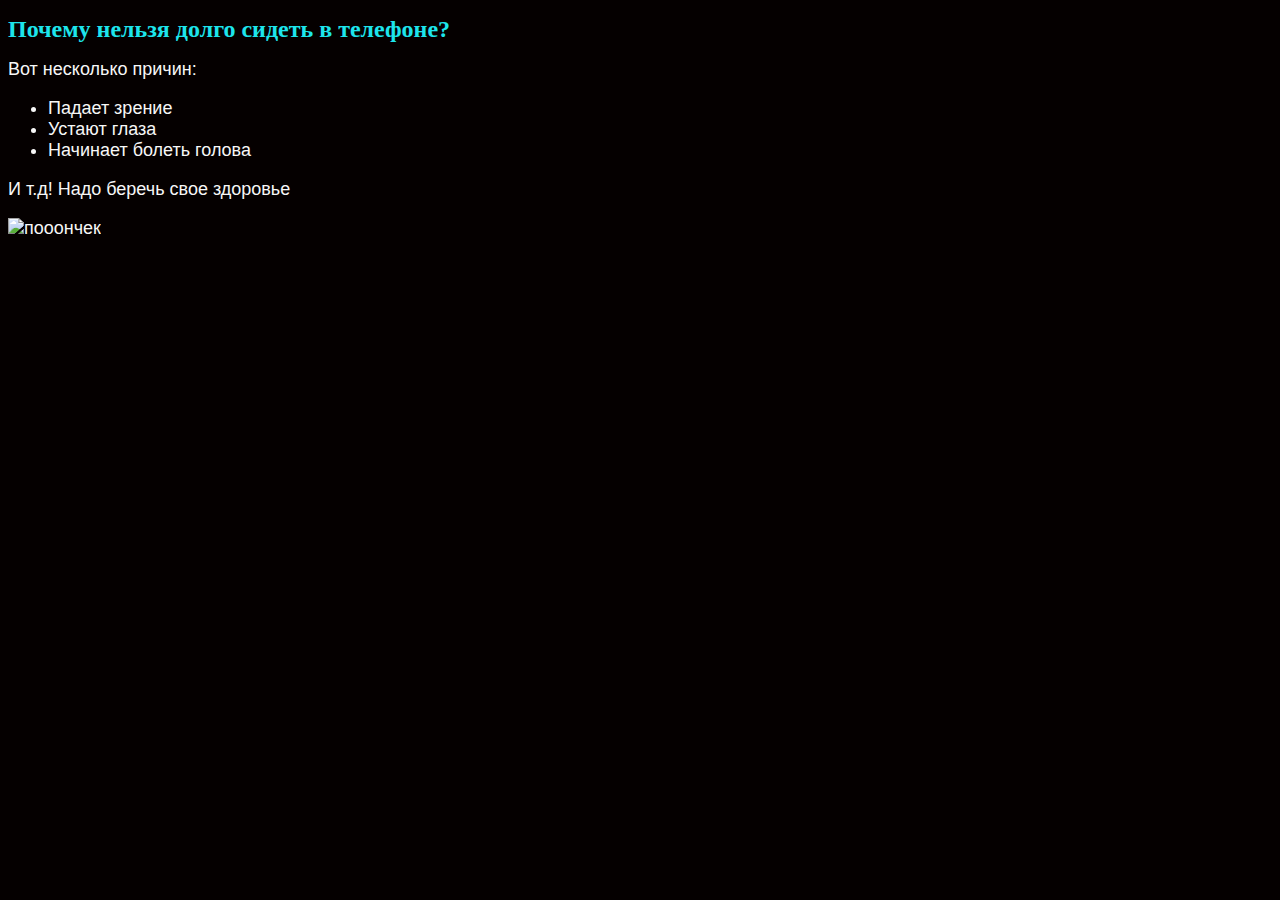
==== index.html @ 0894e910 "тест" ====
<!DOCTYPE html>
<html>
<head>
    <title>Вред о телефоне</title>
    <link rel="stylesheet" href="style.css">
</head>
<body>
    <h1>Почему нельзя долго сидеть в телефоне?</h1>
    <!-- <p>Это просто какой-то абзац текста</p>
    <h2>А это заголовок поменьше</h2> -->
    Вот несколько причин:
             <ul>
                   <li>Падает зрение</li>
                   <li>Устают глаза</li>
                   <li>Начинает болеть голова</li>
             </ul>
             <p>И т.д! Надо беречь свое здоровье</p>
              

     <img src="https://avatars.mds.yandex.net/i?id=efe6acd004cbeb403a7bdb6de0ff29a6cb291c53-12491641-images-thumbs&n=13" alt="пооончек">
</body>
</html>
---- style.css ----
body {
    font-family: Arial,  sans-serif; /* Семейство шрифтов */
    font-size: 18px; /* Размер основного шрифта в <p></p>  */
    background-color: #050000; /* Цвет фона веб-страницы */
    color: #f7f7f7; /* Цвет основного текста */ 
    /* background-image: url(https://avatars.mds.yandex.net/i?id=56806967ba50c1031edbc16b7ae5200b38a46a86-5233584-images-thumbs&n=13); */
}
h1 {
    color: #1de5ec; /* Цвет заголовка */
    font-size: 24px; /* Размер шрифта в пунктах */
    font-family: Georgia, serif; /* Семейство шрифтов */
    
}
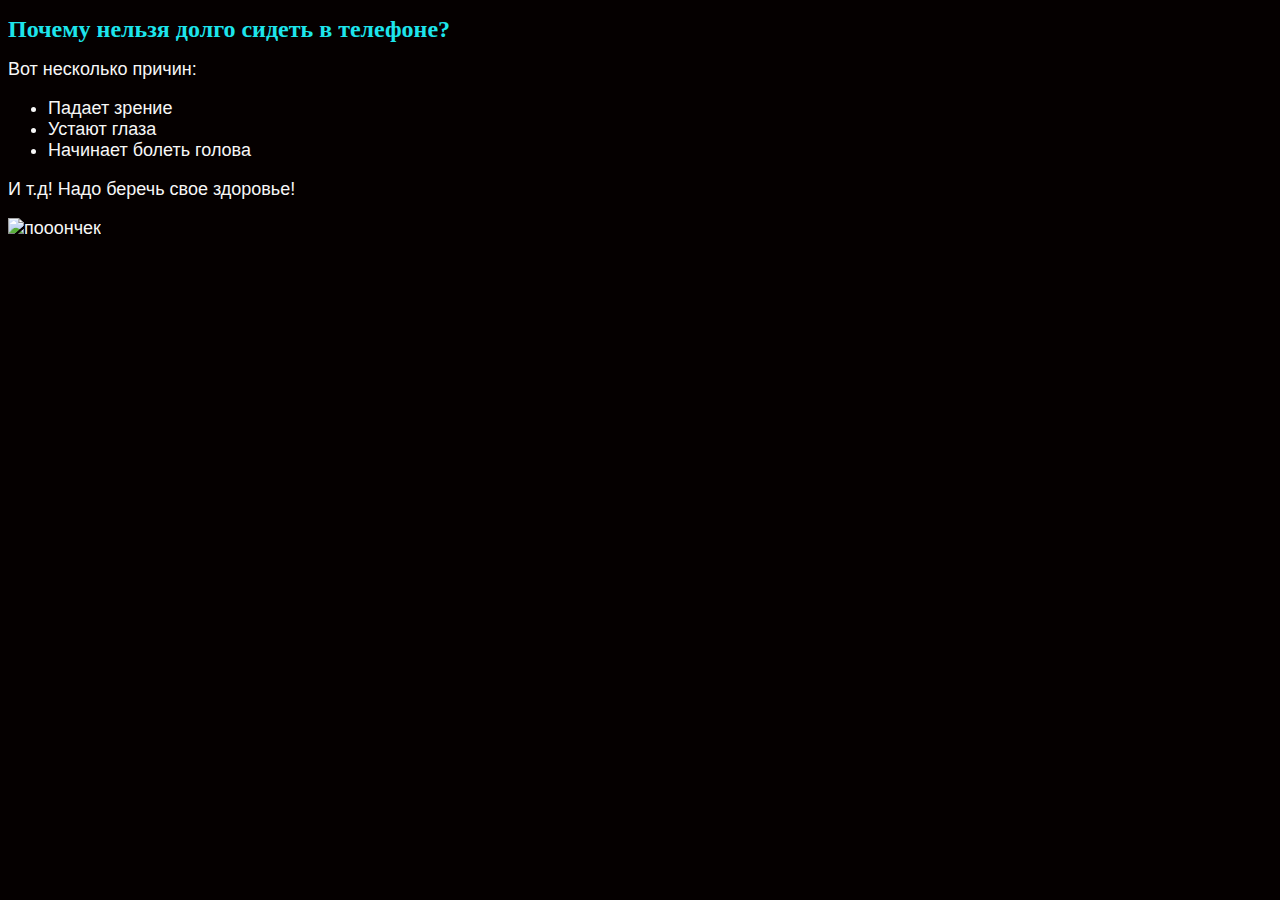
==== commit 8829fc50: "добавил !" ====
--- a/index.html
+++ b/index.html
@@ -14,7 +14,7 @@
                    <li>Устают глаза</li>
                    <li>Начинает болеть голова</li>
              </ul>
-             <p>И т.д! Надо беречь свое здоровье</p>
+             <p>И т.д! Надо беречь свое здоровье!</p>
               
 
      <img src="https://avatars.mds.yandex.net/i?id=efe6acd004cbeb403a7bdb6de0ff29a6cb291c53-12491641-images-thumbs&n=13" alt="пооончек">
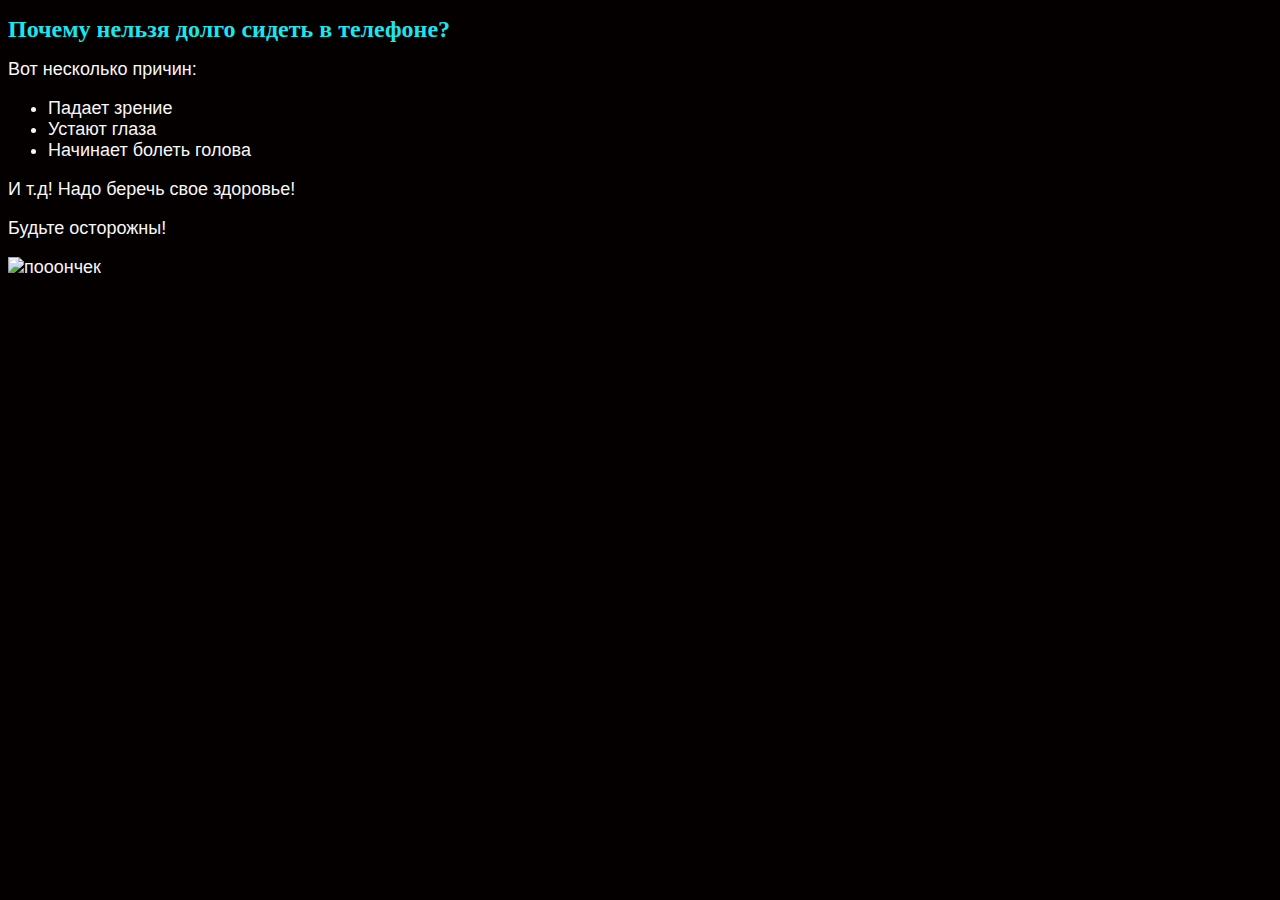
==== commit b80da355: "пон" ====
--- a/index.html
+++ b/index.html
@@ -15,7 +15,7 @@
                    <li>Начинает болеть голова</li>
              </ul>
              <p>И т.д! Надо беречь свое здоровье!</p>
-              
+             <p> Будьте осторожны!</p>
 
      <img src="https://avatars.mds.yandex.net/i?id=efe6acd004cbeb403a7bdb6de0ff29a6cb291c53-12491641-images-thumbs&n=13" alt="пооончек">
 </body>
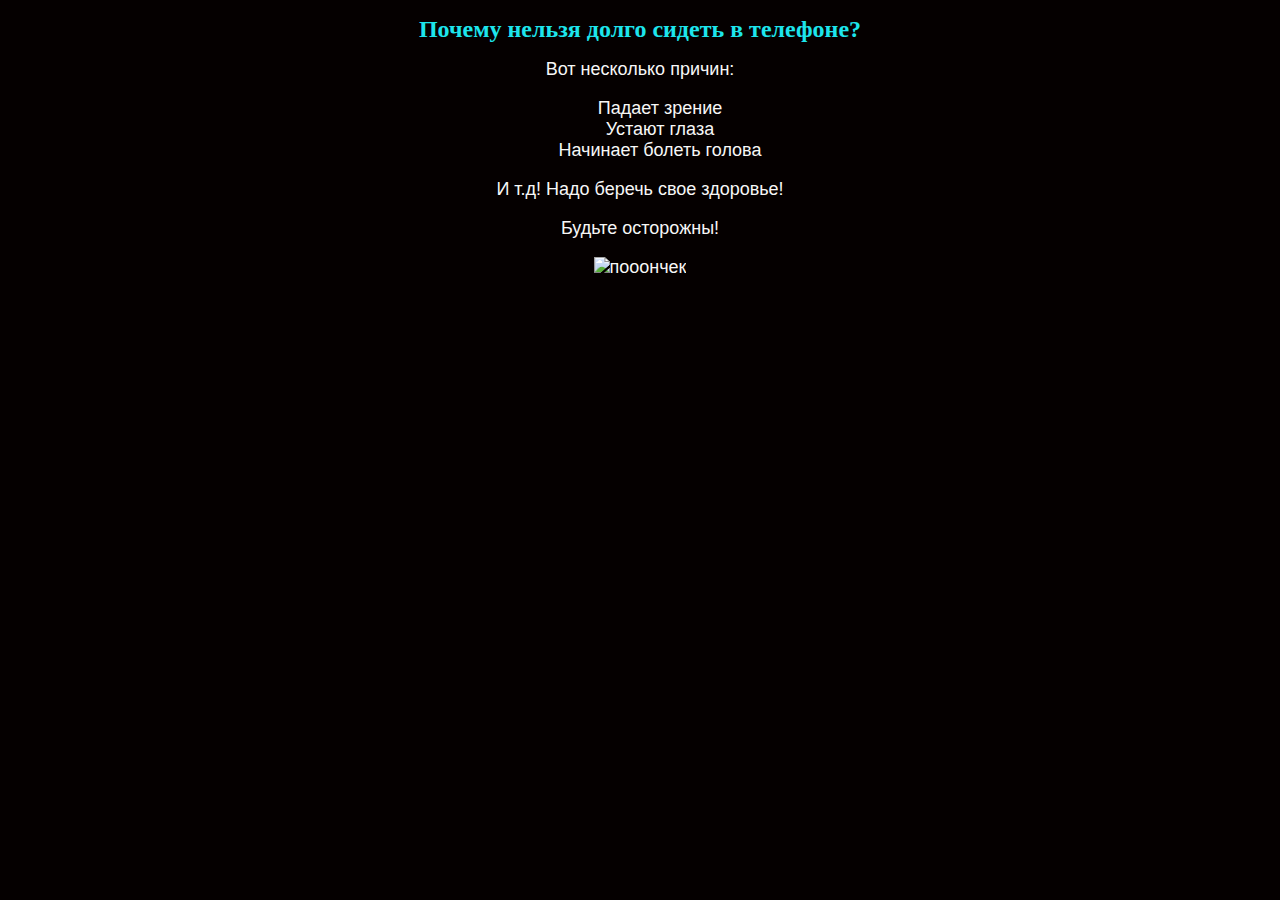
==== commit 1b9e5680: "Добавлена гифка и анимация" ====
--- a/index.html
+++ b/index.html
@@ -16,7 +16,8 @@
              </ul>
              <p>И т.д! Надо беречь свое здоровье!</p>
              <p> Будьте осторожны!</p>
-
+    <div class="column">
      <img src="https://avatars.mds.yandex.net/i?id=efe6acd004cbeb403a7bdb6de0ff29a6cb291c53-12491641-images-thumbs&n=13" alt="пооончек">
-</body>
-</html>+     <iframe src="https://www.meteoblue.com/en/weather/widget/daily/ip_romania_675514?geoloc=fixed&days=7&tempunit=CELSIUS&windunit=KILOMETER_PER_HOUR&precipunit=MILLIMETER&coloured=monochrome&pictoicon=0&pictoicon=1&maxtemperature=0&maxtemperature=1&mintemperature=0&mintemperature=1&windspeed=0&windspeed=1&windgust=0&winddirection=0&winddirection=1&uv=0&humidity=0&precipitation=0&precipitationprobability=0&spot=0&pressure=0&layout=dark"  frameborder="0" scrolling="NO" allowtransparency="true" sandbox="allow-same-origin allow-scripts allow-popups allow-popups-to-escape-sandbox" style="width: 378px; height: 420px"></iframe><div><!-- DO NOT REMOVE THIS LINK --><a href="https://www.meteoblue.com/en/weather/week/ip_romania_675514?utm_source=weather_widget&utm_medium=linkus&utm_content=daily&utm_campaign=Weather%2BWidget" target="_blank" rel="noopener"></a></div></body>
+    </div>
+     </html>
--- a/style.css
+++ b/style.css
@@ -4,10 +4,47 @@
     background-color: #050000; /* Цвет фона веб-страницы */
     color: #f7f7f7; /* Цвет основного текста */ 
     /* background-image: url(https://avatars.mds.yandex.net/i?id=56806967ba50c1031edbc16b7ae5200b38a46a86-5233584-images-thumbs&n=13); */
+    text-align: center
+}
+@keyframes color-change {
+    0% {
+      color: blue;
+    }
+  
+    50% {
+      color: red;
+    }
+  
+    100% {
+      color: blue;
+    }
 }
 h1 {
     color: #1de5ec; /* Цвет заголовка */
     font-size: 24px; /* Размер шрифта в пунктах */
     font-family: Georgia, serif; /* Семейство шрифтов */
-    
+
 }
+.column {
+    margin: auto;
+
+    display: flex;
+    flex-direction: column;
+    align-items: center;
+
+}
+ul {
+    list-style: None;
+}
+
+
+p {
+    animation: color-change 3s infinite;
+
+}
+
+
+
+h1:hover {
+    animation: color-change 3s infinite;
+}